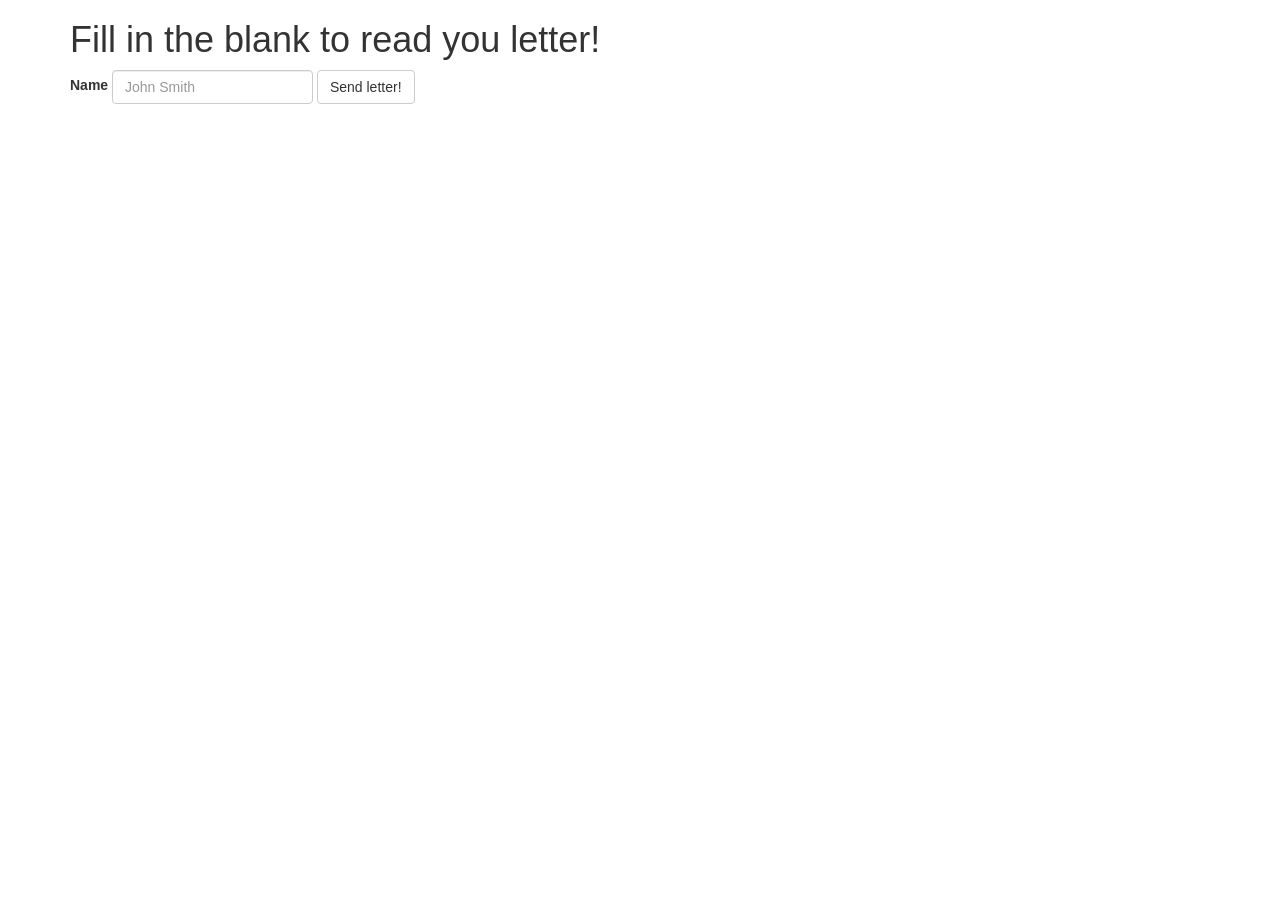
==== index.html @ fdb27f1a "create letter form inquiring name entry." ====
<!DOCTYPE html>
<html lang="en" dir="ltr">
  <head>
    <meta charset="utf-8">
    <title>forms</title>
    <link rel="stylesheet" href="css/bootstrap.css">
    <link rel="stylesheet" href="css/styles.css">
    <script src="js/jquery-3.3.1.js"></script>
    <script src="js/scripts.js"></script>
  </head>
  <body>
    <div class="container">
      <div id="blanks">
        <h1>Fill in the blank to read you letter!</h1>
        <form class="form-inline">
          <div class="form-group">
            <label for="inputName">Name</label>
            <input type="text" class="form-control" id="inputName" placeholder="John Smith">
          </div>
          <button type="submit" class="btn btn-default">Send letter!</button>
        </form>
      </div>


<div id="letter">
  <br>
  <address>
  <strong>Epicodus</strong><br>
  1402 3rd Ave Suite 505<br>
  Seattle, WA 98101<br>
  <abbr title="Phone">P:</abbr> (123) 456-7890
</address>

<address>
  <strong class=person1>Full Name</strong><br>
  <a href="mailto:#"><span class="person1">first.last</span>@example.com</a>
</address>
  <p>Dear, <span class=person1></span> </p>
    <p>Lorem ipsum dolor sit amet, consectetur adipisicing elit, sed do eiusmod tempor incididunt ut labore et dolore magna aliqua. Ut enim ad minim veniam, quis nostrud exercitation ullamco laboris nisi ut aliquip ex ea commodo consequat. Duis aute irure dolor in reprehenderit in voluptate velit esse cillum dolore eu fugiat nulla pariatur.
    <p>Excepteur sint occaecat cupidatat non proident, sunt in culpa qui officia deserunt mollit anim id est laborum.Lorem ipsum dolor sit amet, consectetur adipisicing elit, sed do eiusmod tempor incididunt ut labore et dolore magna aliqua.
    </p>
    <p>Ut enim ad minim veniam, quis nostrud exercitation ullamco laboris nisi ut aliquip ex ea commodo consequat. Duis aute irure dolor in reprehenderit in voluptate velit esse cillum dolore eu fugiat nulla pariatur. Excepteur sint occaecat cupidatat non proident, sunt in culpa qui officia deserunt mollit anim id est laborum.</p>
    <footer> <cite title="Source Title">Sincerely yours,</cite></footer>
    <footer> <cite title="Source Title">Author</cite></footer>
</div>

    </div>

  </body>
</html>
---- css/styles.css ----
#letter {
  display: none;
}
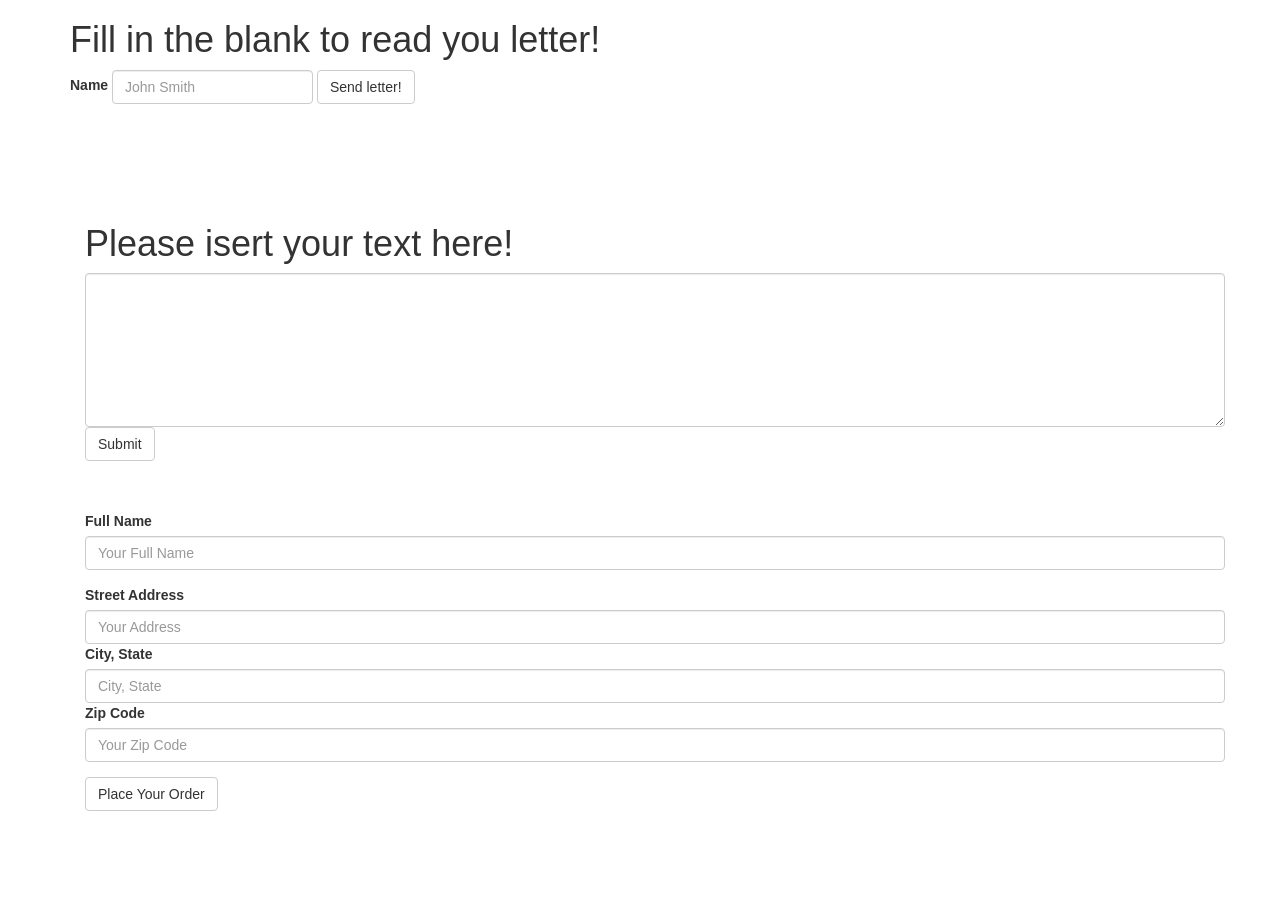
==== commit 98fc5fbb: "create forms: letter, text to uppercase, order receipt" ====
--- a/index.html
+++ b/index.html
@@ -30,7 +30,6 @@
   Seattle, WA 98101<br>
   <abbr title="Phone">P:</abbr> (123) 456-7890
 </address>
-
 <address>
   <strong class=person1>Full Name</strong><br>
   <a href="mailto:#"><span class="person1">first.last</span>@example.com</a>
@@ -44,7 +43,64 @@
     <footer> <cite title="Source Title">Author</cite></footer>
 </div>
 
+
+<div class="container" id=textarea>
+  <h1>Please isert your text here!</h1>
+  <textarea class="form-control" rows="7" id="textInput"></textarea>
+  <button type="button" class="btn btn-default" id="click-submit">Submit</button>
+</div>
+
+
+<div class="container" id="order">
+  <form>
+    <div class="form-group">
+      <label for="fullName">Full Name</label>
+      <input type="text" class="form-control" id="fullName" placeholder="Your Full Name">
     </div>
+    <div class="form-group">
+      <label for="address">Street Address</label>
+      <input type="text" class="form-control" id="address" placeholder="Your Address">
+      <label for="address">City, State</label>
+      <input type="text" class="form-control" id="city" placeholder="City, State">
+      <label for="address">Zip Code</label>
+      <input type="text" class="form-control" id="zipcode" placeholder="Your Zip Code">
+    </div>
+    <button type="submit" class="btn btn-default">Place Your Order</button>
+  </form>
+</div>
+<div class="container" id="receipt">
+  <table class="table table-striped">
+    <thead>
+        <tr>
+            <th colspan="2">Thank you <span class=customer></span>, for your Order</th>
+        </tr>
+    </thead>
+    <tbody>
+        <tr>
+            <td id=merchandise>Merchandise</td>
+            <td ><span id=quantity>Qty</span></td>
+            <td ><span id=unit-price>Price</span></td>
+            <td ><span id=total-price>Total Amount</span></td>
+        </tr>
+        <tr>
+            <td id=merchandise>Merchandise</td>
+            <td ><span id=quantity>Qty</span></td>
+            <td ><span id=unit-price>Price</span></td>
+            <td ><span id=total-price>Total Amount</span></td>
+        </tr>
+        <tr>
+            <td id=merchandise>Merchandise</td>
+            <td ><span id=quantity>Qty</span></td>
+            <td ><span id=unit-price>Price</span></td>
+            <td ><span id=total-price>Total Amount</span></td>
+        </tr>
+
+    </tbody>
+
+</table>
+</div>
+</div>
+
 
   </body>
 </html>
--- a/css/styles.css
+++ b/css/styles.css
@@ -1,3 +1,18 @@
 #letter {
   display: none;
 }
+#textarea {
+  margin-top: 100px;
+  margin-bottom: 50px;
+}
+.uppercaseText{
+  text-transform: uppercase;
+}
+
+#order-form {
+  margin-top: 100px;
+}
+
+#receipt{
+  display: none ;
+}
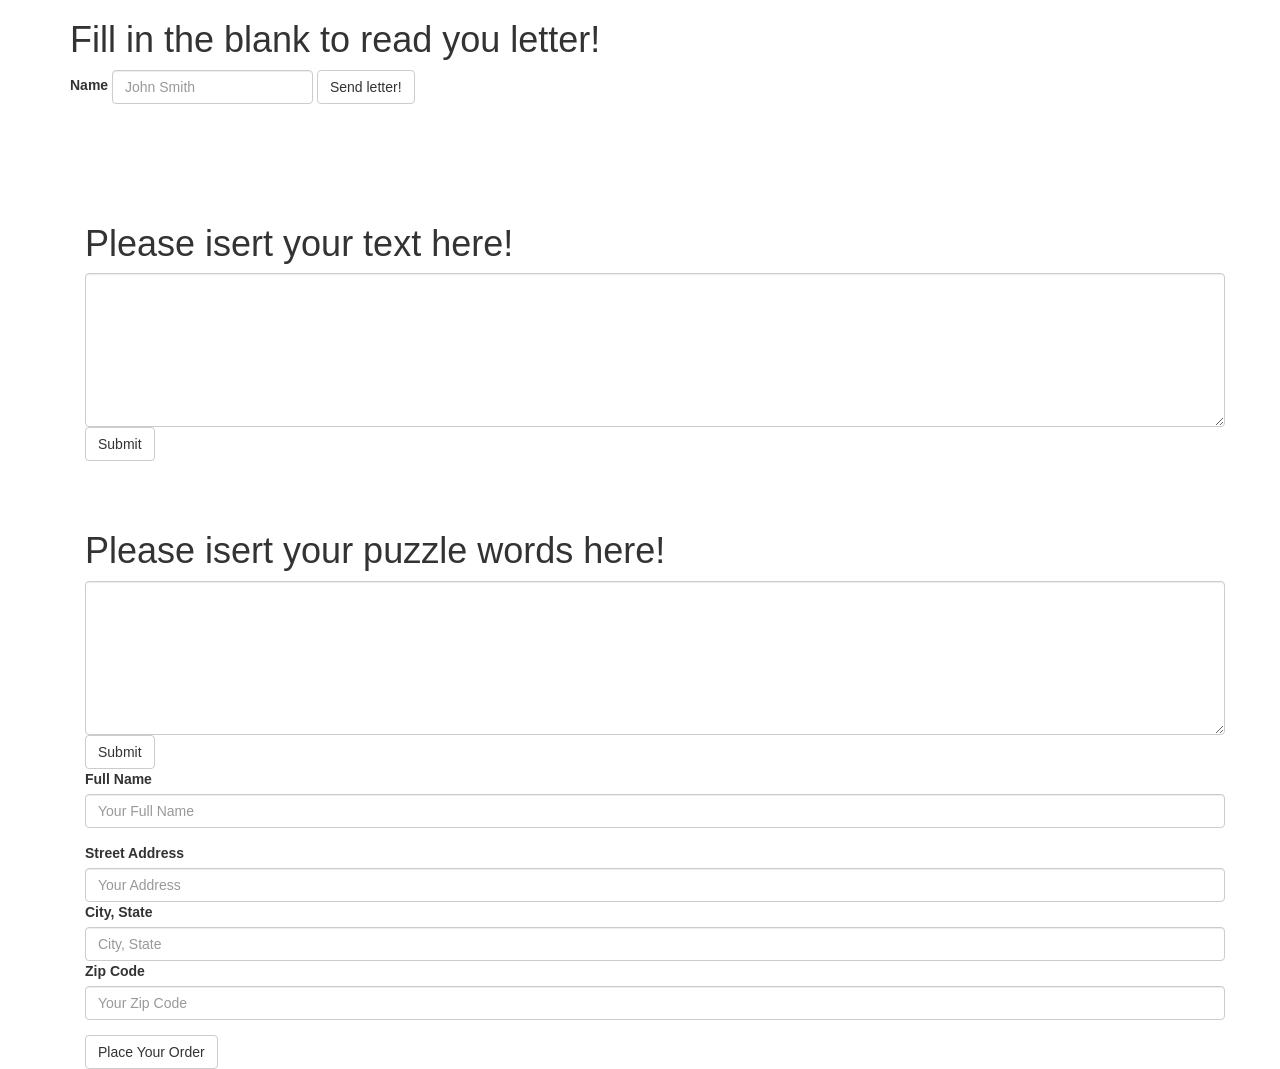
==== commit 6a9eb1f5: "add for loop for puzzle" ====
--- a/index.html
+++ b/index.html
@@ -46,8 +46,14 @@
 
 <div class="container" id=textarea>
   <h1>Please isert your text here!</h1>
-  <textarea class="form-control" rows="7" id="textInput"></textarea>
+  <textarea class="form-control" rows="7" id="text-input"></textarea>
   <button type="button" class="btn btn-default" id="click-submit">Submit</button>
+</div>
+
+<div class="container" >
+  <h1>Please isert your puzzle words here!</h1>
+  <textarea class="form-control" rows="7" id="string-input"></textarea>
+  <button type="button" class="btn btn-default" id="submit">Submit</button>
 </div>
 
 
